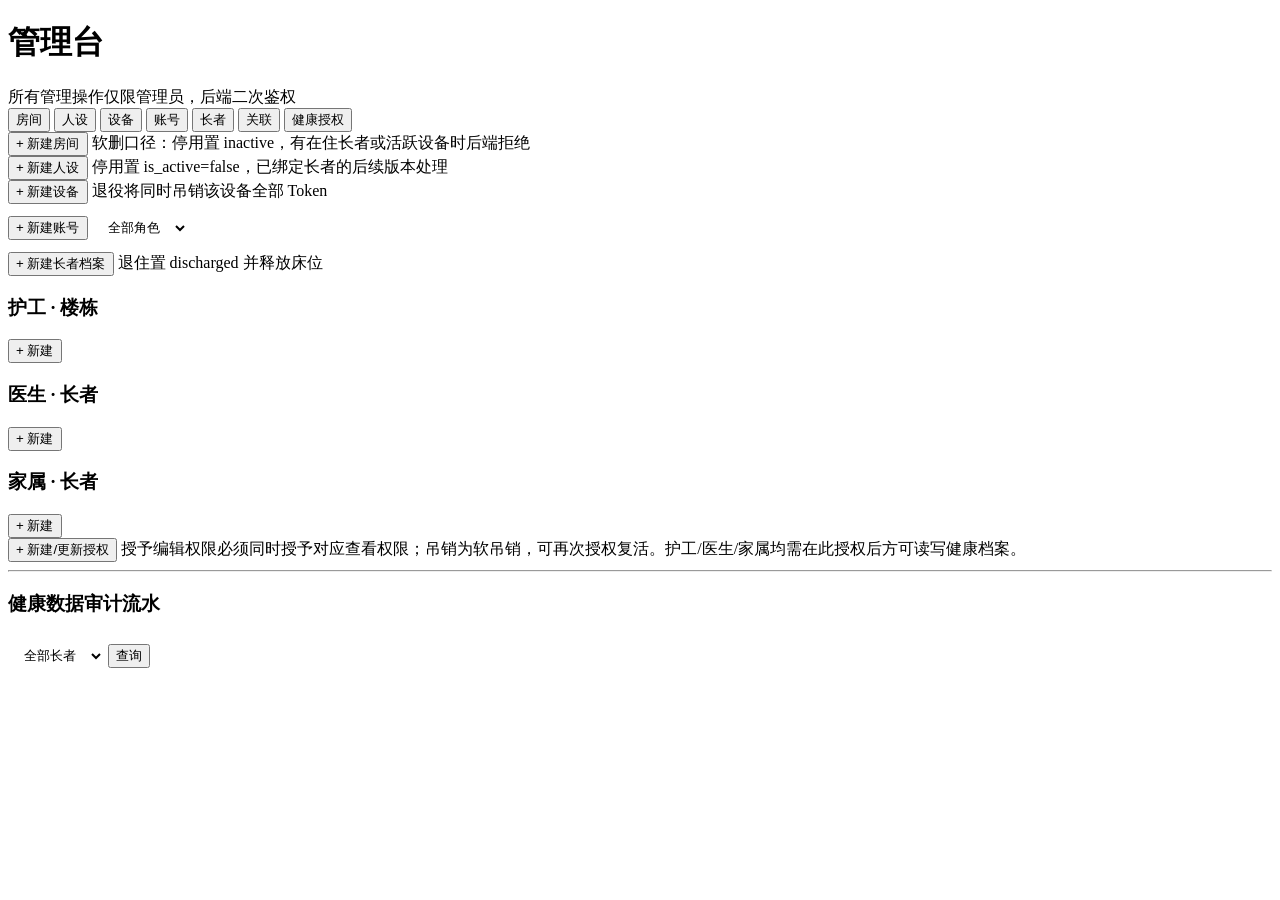
==== app/static/admin.html @ 4eaf0001 "初始提交：康伴 3D 数字人康养陪伴系统" ====
<!DOCTYPE html>
<html lang="zh-CN">
<head>
  <meta charset="UTF-8" />
  <meta name="viewport" content="width=device-width, initial-scale=1.0" />
  <title>康伴 · 管理台</title>
  <link rel="stylesheet" href="/css/main.css" />
</head>
<body>
  <header class="topbar" id="kb-topbar"></header>

  <main class="page">
    <div class="page-head">
      <h1>管理台</h1>
      <span class="faint">所有管理操作仅限管理员，后端二次鉴权</span>
    </div>

    <nav class="tabs" id="kb-tabs">
      <button class="tab active" data-tab="rooms">房间</button>
      <button class="tab" data-tab="personas">人设</button>
      <button class="tab" data-tab="devices">设备</button>
      <button class="tab" data-tab="accounts">账号</button>
      <button class="tab" data-tab="elders">长者</button>
      <button class="tab" data-tab="assignments">关联</button>
      <button class="tab" data-tab="healthgrants">健康授权</button>
    </nav>

    <!-- 房间 -->
    <section class="tab-panel active" id="panel-rooms">
      <div class="toolbar">
        <button class="btn btn-primary" id="room-create">+ 新建房间</button>
        <span class="spacer"></span>
        <span class="faint">软删口径：停用置 inactive，有在住长者或活跃设备时后端拒绝</span>
      </div>
      <div id="rooms-list" class="stagger"></div>
    </section>

    <!-- 人设 -->
    <section class="tab-panel" id="panel-personas">
      <div class="toolbar">
        <button class="btn btn-primary" id="persona-create">+ 新建人设</button>
        <span class="spacer"></span>
        <span class="faint">停用置 is_active=false，已绑定长者的后续版本处理</span>
      </div>
      <div id="personas-list" class="stagger"></div>
    </section>

    <!-- 设备 -->
    <section class="tab-panel" id="panel-devices">
      <div class="toolbar">
        <button class="btn btn-primary" id="device-create">+ 新建设备</button>
        <span class="spacer"></span>
        <span class="faint">退役将同时吊销该设备全部 Token</span>
      </div>
      <div id="devices-list" class="stagger"></div>
    </section>

    <!-- 账号 -->
    <section class="tab-panel" id="panel-accounts">
      <div class="toolbar">
        <button class="btn btn-primary" id="account-create">+ 新建账号</button>
        <select id="account-role-filter" class="field" style="min-height:48px;width:auto;border:1px solid var(--line);border-radius:10px;padding:0 12px;background:var(--card);color:var(--ink);">
          <option value="">全部角色</option>
          <option value="admin">管理员</option>
          <option value="nurse">护工</option>
          <option value="doctor">医生</option>
          <option value="family">家属</option>
        </select>
      </div>
      <div id="accounts-list" class="stagger"></div>
    </section>

    <!-- 长者 -->
    <section class="tab-panel" id="panel-elders">
      <div class="toolbar">
        <button class="btn btn-primary" id="elder-create">+ 新建长者档案</button>
        <span class="spacer"></span>
        <span class="faint">退住置 discharged 并释放床位</span>
      </div>
      <div id="elders-list" class="stagger"></div>
    </section>

    <!-- 关联 -->
    <section class="tab-panel" id="panel-assignments">
      <div class="grid grid-3">
        <div>
          <div class="flex-between"><h3>护工 · 楼栋</h3><button class="btn btn-ghost btn-sm" data-assign-create="building">+ 新建</button></div>
          <div id="assign-buildings-list" class="mt-8"></div>
        </div>
        <div>
          <div class="flex-between"><h3>医生 · 长者</h3><button class="btn btn-ghost btn-sm" data-assign-create="doctor">+ 新建</button></div>
          <div id="assign-doctors-list" class="mt-8"></div>
        </div>
        <div>
          <div class="flex-between"><h3>家属 · 长者</h3><button class="btn btn-ghost btn-sm" data-assign-create="family">+ 新建</button></div>
          <div id="assign-families-list" class="mt-8"></div>
        </div>
      </div>
    </section>

    <!-- 健康授权 -->
    <section class="tab-panel" id="panel-healthgrants">
      <div class="toolbar">
        <button class="btn btn-primary" id="grant-create">+ 新建/更新授权</button>
        <span class="spacer"></span>
        <span class="faint">授予编辑权限必须同时授予对应查看权限；吊销为软吊销，可再次授权复活。护工/医生/家属均需在此授权后方可读写健康档案。</span>
      </div>
      <div id="grants-list" class="stagger"></div>
      <hr class="divider">
      <div class="flex-between">
        <h3>健康数据审计流水</h3>
        <div class="toolbar" style="margin-bottom:0;">
          <select id="audit-elder" class="field" style="min-height:40px;width:auto;border:1px solid var(--line);border-radius:10px;padding:0 12px;background:var(--card);color:var(--ink);">
            <option value="">全部长者</option>
          </select>
          <button class="btn btn-ghost btn-sm" id="audit-refresh">查询</button>
        </div>
      </div>
      <div id="audit-list" class="mt-8"></div>
    </section>
  </main>

  <script src="/js/api.js"></script>
  <script>
    (function () {
      "use strict";
      KB.requireRole(["admin"]);
      KB.renderTopbar();
      KB.initTabs(document.getElementById("kb-tabs"), function (tab) {
        var loaders = {
          rooms: loadRooms, personas: loadPersonas, devices: loadDevices,
          accounts: loadAccounts, elders: loadElders, assignments: loadAssignments,
          healthgrants: loadHealthGrants,
        };
        if (loaders[tab]) loaders[tab]();
      });
      // initTabs 只绑点击、不触发初始 Tab 的回调，首屏需主动加载「房间」，
      // 否则刚登录时房间面板空白（点其他页签再点回来才会加载）
      loadRooms();

      // 缓存（页面内）：房间/人设/账号/长者，供下拉与名称映射
      var cache = { rooms: [], personas: [], accounts: [], elders: [] };

      function roomLabel(r) { return r.building_code + "-" + r.floor + "F-" + r.room_number + "（" + r.bed_count + "人间）"; }
      function roomById(id) { return cache.rooms.find(function (r) { return r.room_id === id; }); }
      function personaById(id) { return cache.personas.find(function (p) { return p.persona_id === id; }); }
      function accountById(id) { return cache.accounts.find(function (a) { return a.account_id === id; }); }
      function elderById(id) { return cache.elders.find(function (e) { return e.elder_id === id; }); }
      function statusTag(s) {
        var map = {
          active: ["tag-moss", "正常"], inactive: ["tag-amber", "已停用"],
          pending: ["tag-amber", "待激活"], disabled: ["tag-amber", "已禁用"],
          retired: ["tag-lacquer", "已退役"], paused: ["tag-amber", "暂停"],
          discharged: ["tag-lacquer", "已退住"],
        };
        var m = map[s] || ["", s];
        return "<span class='tag " + m[0] + "'>" + KB.esc(m[1]) + "</span>";
      }
      function fmtDate(s) {
        if (!s) return "—";
        var d = new Date(s);
        if (isNaN(d)) return String(s).replace("T", " ").slice(0, 16);
        return d.toLocaleString("zh-CN", { timeZone: "Asia/Shanghai", hour12: false,
          year: "numeric", month: "2-digit", day: "2-digit", hour: "2-digit", minute: "2-digit" }).replace(/\//g, "-");
      }

      /** 通用表单弹窗：fields 为 HTML 字符串；onSubmit(form) 返回 Promise。 */
      function formModal(title, fieldsHtml, submitLabel, onSubmit) {
        var m = KB.openModal(
          "<h3>" + KB.esc(title) + "</h3>" +
          "<div class='form-error' data-err></div>" +
          "<form>" + fieldsHtml +
          "<div class='modal-actions'>" +
          "<button type='button' class='btn btn-ghost' data-act='cancel'>取消</button>" +
          "<button type='submit' class='btn btn-primary'>" + KB.esc(submitLabel || "保存") + "</button>" +
          "</div></form>"
        );
        m.modal.querySelector("[data-act='cancel']").addEventListener("click", m.close);
        m.modal.querySelector("form").addEventListener("submit", function (ev) {
          ev.preventDefault();
          var errBox = m.modal.querySelector("[data-err]");
          errBox.classList.remove("show");
          var btn = m.modal.querySelector("button[type=submit]");
          btn.disabled = true;
          onSubmit(this).catch(function (e) {
            errBox.innerHTML = "⚠ " + KB.esc(KB.errText(e));
            errBox.classList.add("show");
          }).finally(function () { btn.disabled = false; });
        });
        return m;
      }

      function field(label, inputHtml, required, hint) {
        return "<div class='field'><label>" + KB.esc(label) + (required ? "<span class='req'>*</span>" : "") + "</label>" +
          inputHtml + (hint ? "<div class='hint'>" + KB.esc(hint) + "</div>" : "") + "</div>";
      }
      function textField(name, label, opts) {
        opts = opts || {};
        return field(label,
          "<input name='" + name + "' value='" + KB.esc(opts.value == null ? "" : opts.value) + "'" +
          (opts.type ? " type='" + opts.type + "'" : " type='text'") +
          (opts.required ? " required" : "") +
          (opts.disabled ? " disabled" : "") +
          (opts.placeholder ? " placeholder='" + KB.esc(opts.placeholder) + "'" : "") + " />",
          opts.required, opts.hint);
      }
      function selectField(name, label, options, selectedValue, required, hint) {
        var opts = options.map(function (o) {
          return "<option value='" + KB.esc(o.value) + "'" + (o.value === selectedValue ? " selected" : "") + ">" + KB.esc(o.label) + "</option>";
        }).join("");
        return field(label, "<select name='" + name + "'>" + opts + "</select>", required, hint);
      }

      function loadSelectData() {
        return Promise.all([
          KB.api("GET", "/api/v1/admin/rooms"),
          KB.api("GET", "/api/v1/admin/personas"),
          KB.api("GET", "/api/v1/admin/accounts"),
          KB.api("GET", "/api/v1/elders"),
        ]).then(function (rs) {
          cache.rooms = rs[0] || [];
          cache.personas = rs[1] || [];
          cache.accounts = rs[2] || [];
          cache.elders = rs[3] || [];
        });
      }

      // ================= 房间 =================

      function loadRooms() {
        var box = document.getElementById("rooms-list");
        KB.renderState(box, { kind: "loading" });
        KB.api("GET", "/api/v1/admin/rooms").then(function (rows) {
          cache.rooms = rows || [];
          if (!rows.length) return KB.renderState(box, { kind: "empty", message: "还没有房间，点击「新建房间」开始" });
          var tbody = rows.map(function (r) {
            return "<tr><td class='mono'>" + KB.esc(r.room_id.slice(0, 8)) + "</td>" +
              "<td>" + KB.esc(r.building_code) + "</td><td>" + r.floor + "</td>" +
              "<td>" + KB.esc(r.room_number) + "</td><td>" + r.bed_count + "</td>" +
              "<td>" + statusTag(r.status) + "</td>" +
              "<td class='actions'>" +
              "<button class='btn btn-ghost btn-sm' data-edit='" + r.room_id + "'>编辑</button>" +
              (r.status === "active" ? "<button class='btn btn-danger-ghost btn-sm' data-del='" + r.room_id + "'>停用</button>" : "") +
              "</td></tr>";
          }).join("");
          box.innerHTML = "<div class='table-wrap'><table class='kb'><thead><tr>" +
            "<th>ID</th><th>楼栋</th><th>楼层</th><th>房号</th><th>床数</th><th>状态</th><th>操作</th>" +
            "</tr></thead><tbody>" + tbody + "</tbody></table></div>";
          box.querySelectorAll("[data-edit]").forEach(function (b) {
            b.addEventListener("click", function () { roomForm(roomById(b.dataset.edit)); });
          });
          box.querySelectorAll("[data-del]").forEach(function (b) {
            b.addEventListener("click", function () {
              var r = roomById(b.dataset.del);
              KB.confirmModal("停用房间", "确认停用 " + roomLabel(r) + " ？停用后不可被新绑定引用（可再启用）。", true)
                .then(function (ok) {
                  if (!ok) return;
                  KB.api("DELETE", "/api/v1/admin/rooms/" + r.room_id)
                    .then(function () { KB.toast("房间已停用", "success"); loadRooms(); })
                    .catch(function (e) { KB.toast(KB.errText(e), "error"); });
                });
            });
          });
        }).catch(function (e) {
          KB.renderState(box, { kind: "error", message: KB.errText(e), traceId: e.traceId }, loadRooms);
        });
      }

      function roomForm(room) {
        var isEdit = !!room;
        formModal(isEdit ? "编辑房间 · " + roomLabel(room) : "新建房间",
          textField("building_code", "楼栋编号", { value: room && room.building_code, required: true, placeholder: "如 ACC1" }) +
          textField("floor", "楼层", { value: room && room.floor, type: "number", required: true }) +
          textField("room_number", "房号", { value: room && room.room_number, required: true }) +
          selectField("bed_count", "床数",
            [{ value: "1", label: "单人间" }, { value: "2", label: "双人间" }],
            room ? String(room.bed_count) : "1", true) +
          (isEdit ? selectField("status", "状态",
            [{ value: "active", label: "启用" }, { value: "inactive", label: "停用" }],
            room.status, true, "有在住长者或活跃设备的房间停用会被后端拒绝") : ""),
          isEdit ? "保存" : "创建",
          function (form) {
            var body = {
              building_code: form.elements.building_code.value.trim(),
              floor: parseInt(form.elements.floor.value, 10),
              room_number: form.elements.room_number.value.trim(),
              bed_count: parseInt(form.elements.bed_count.value, 10),
            };
            var p = isEdit
              ? KB.api("PUT", "/api/v1/admin/rooms/" + room.room_id,
                  Object.assign(body, { status: form.elements.status.value }))
              : KB.api("POST", "/api/v1/admin/rooms", body);
            return p.then(function () {
              KB.toast(isEdit ? "房间已更新" : "房间已创建", "success");
              loadRooms();
            });
          });
      }
      document.getElementById("room-create").addEventListener("click", function () { roomForm(null); });

      // ================= 人设 =================

      function loadPersonas() {
        var box = document.getElementById("personas-list");
        KB.renderState(box, { kind: "loading" });
        KB.api("GET", "/api/v1/admin/personas").then(function (rows) {
          cache.personas = rows || [];
          if (!rows.length) return KB.renderState(box, { kind: "empty", message: "还没有数字人人设，点击「新建人设」开始" });
          var tbody = rows.map(function (p) {
            return "<tr><td class='mono'>" + KB.esc(p.code) + "</td><td>" + KB.esc(p.name) + "</td>" +
              "<td class='muted'>" + KB.esc(p.greeting || "—") + "</td>" +
              "<td>" + (p.is_active ? statusTag("active") : statusTag("inactive")) + "</td>" +
              "<td class='actions'>" +
              "<button class='btn btn-ghost btn-sm' data-edit='" + p.persona_id + "'>编辑</button>" +
              (p.is_active ? "<button class='btn btn-danger-ghost btn-sm' data-del='" + p.persona_id + "'>停用</button>" : "") +
              "</td></tr>";
          }).join("");
          box.innerHTML = "<div class='table-wrap'><table class='kb'><thead><tr>" +
            "<th>编码</th><th>名称</th><th>问候语</th><th>状态</th><th>操作</th>" +
            "</tr></thead><tbody>" + tbody + "</tbody></table></div>";
          box.querySelectorAll("[data-edit]").forEach(function (b) {
            b.addEventListener("click", function () { personaForm(personaById(b.dataset.edit)); });
          });
          box.querySelectorAll("[data-del]").forEach(function (b) {
            b.addEventListener("click", function () {
              var p = personaById(b.dataset.del);
              KB.confirmModal("停用人设", "确认停用人设「" + p.name + "」？停用后不可再被新长者选用。", true)
                .then(function (ok) {
                  if (!ok) return;
                  KB.api("DELETE", "/api/v1/admin/personas/" + p.persona_id)
                    .then(function () { KB.toast("人设已停用", "success"); loadPersonas(); })
                    .catch(function (e) { KB.toast(KB.errText(e), "error"); });
                });
            });
          });
        }).catch(function (e) {
          KB.renderState(box, { kind: "error", message: KB.errText(e), traceId: e.traceId }, loadPersonas);
        });
      }

      function personaForm(persona) {
        var isEdit = !!persona;
        formModal(isEdit ? "编辑人设 · " + persona.name : "新建人设",
          textField("code", "编码", { value: persona && persona.code, disabled: isEdit, hint: isEdit ? "编码创建后不可修改" : "唯一，如 grandma_mei" }) +
          textField("name", "名称", { value: persona && persona.name, required: true, placeholder: "如 梅阿姨" }) +
          textField("greeting", "问候语", { value: persona && persona.greeting, hint: "数字人开口第一句话" }) +
          textField("personality", "性格描述", { value: persona && persona.personality }) +
          textField("voice_id", "音色 ID（后续版本启用）", { value: persona && persona.voice_id }) +
          (isEdit ? selectField("is_active", "状态", [{ value: "true", label: "启用" }, { value: "false", label: "停用" }],
            String(persona.is_active), true) : ""),
          isEdit ? "保存" : "创建",
          function (form) {
            var p = isEdit
              ? KB.api("PUT", "/api/v1/admin/personas/" + persona.persona_id, {
                  name: form.elements.name.value.trim(),
                  greeting: form.elements.greeting.value.trim() || null,
                  personality: form.elements.personality.value.trim() || null,
                  voice_id: form.elements.voice_id.value.trim() || null,
                  is_active: form.elements.is_active.value === "true",
                })
              : KB.api("POST", "/api/v1/admin/personas", {
                  code: form.elements.code.value.trim(),
                  name: form.elements.name.value.trim(),
                  greeting: form.elements.greeting.value.trim() || null,
                  personality: form.elements.personality.value.trim() || null,
                  voice_id: form.elements.voice_id.value.trim() || null,
                });
            return p.then(function () {
              KB.toast(isEdit ? "人设已更新" : "人设已创建", "success");
              loadPersonas();
            });
          });
      }
      document.getElementById("persona-create").addEventListener("click", function () { personaForm(null); });

      // ================= 设备 =================

      function loadDevices() {
        var box = document.getElementById("devices-list");
        KB.renderState(box, { kind: "loading" });
        Promise.all([
          KB.api("GET", "/api/v1/admin/devices"),
          loadSelectData(),
        ]).then(function (rs) {
          var rows = rs[0] || [];
          if (!rows.length) return KB.renderState(box, { kind: "empty", message: "还没有设备，点击「新建设备」开始" });
          var tbody = rows.map(function (d) {
            var room = d.room_id ? roomById(d.room_id) : null;
            return "<tr><td class='mono'>" + KB.esc(d.device_code) + "</td>" +
              "<td>" + (room ? KB.esc(roomLabel(room)) + (d.bed_no ? " · 床" + d.bed_no : "") : "<span class='faint'>未绑定</span>") + "</td>" +
              "<td>" + statusTag(d.status) + "</td>" +
              "<td class='actions'>" +
              "<button class='btn btn-ghost btn-sm' data-bind='" + d.device_id + "'>" + (d.room_id ? "换绑" : "绑定") + "</button>" +
              (d.status !== "retired" ? "<button class='btn btn-ghost btn-sm' data-tokens='" + d.device_id + "'>凭证面板</button>" : "") +
              (d.status !== "retired" ? "<button class='btn btn-danger-ghost btn-sm' data-retire='" + d.device_id + "'>退役</button>" : "") +
              "</td></tr>";
          }).join("");
          box.innerHTML = "<div class='table-wrap'><table class='kb'><thead><tr>" +
            "<th>设备编号</th><th>绑定位置</th><th>状态</th><th>操作</th>" +
            "</tr></thead><tbody>" + tbody + "</tbody></table></div>";
          box.querySelectorAll("[data-bind]").forEach(function (b) {
            b.addEventListener("click", function () { deviceBindForm(rows.find(function (d) { return d.device_id === b.dataset.bind; })); });
          });
          box.querySelectorAll("[data-tokens]").forEach(function (b) {
            b.addEventListener("click", function () { tokenPanel(rows.find(function (d) { return d.device_id === b.dataset.tokens; })); });
          });
          box.querySelectorAll("[data-retire]").forEach(function (b) {
            b.addEventListener("click", function () {
              var d = rows.find(function (x) { return x.device_id === b.dataset.retire; });
              KB.confirmModal("退役设备",
                "确认退役 " + d.device_code + " ？将同时吊销该设备全部 Token，平板将立即失去连接。", true)
                .then(function (ok) {
                  if (!ok) return;
                  KB.api("DELETE", "/api/v1/admin/devices/" + d.device_id)
                    .then(function () { KB.toast("设备已退役", "success"); loadDevices(); })
                    .catch(function (e) { KB.toast(KB.errText(e), "error"); });
                });
            });
          });
        }).catch(function (e) {
          KB.renderState(box, { kind: "error", message: KB.errText(e), traceId: e.traceId }, loadDevices);
        });
      }

      function activeRoomOptions() {
        return cache.rooms.filter(function (r) { return r.status === "active"; })
          .map(function (r) { return { value: r.room_id, label: roomLabel(r) }; });
      }

      function deviceCreateForm() {
        formModal("新建设备",
          textField("device_code", "设备编号", { required: true, placeholder: "如 ACC1-TAB-001" }) +
          selectField("room_id", "绑定房间", activeRoomOptions(), "", true) +
          selectField("bed_no", "床位", [{ value: "", label: "房间级（不指定床位）" }, { value: "1", label: "1 床" }, { value: "2", label: "2 床" }], ""),
          "创建",
          function (form) {
            var body = {
              device_code: form.elements.device_code.value.trim(),
              room_id: form.elements.room_id.value,
            };
            if (form.elements.bed_no.value) body.bed_no = parseInt(form.elements.bed_no.value, 10);
            return KB.api("POST", "/api/v1/admin/devices", body).then(function () {
              KB.toast("设备已创建（初始待激活）", "success");
              loadDevices();
            });
          });
      }
      document.getElementById("device-create").addEventListener("click", deviceCreateForm);

      function deviceBindForm(device) {
        formModal((device.room_id ? "换绑" : "绑定") + "设备 · " + device.device_code,
          selectField("room_id", "房间", activeRoomOptions(), device.room_id || "", true) +
          selectField("bed_no", "床位", [{ value: "", label: "房间级（不指定床位）" }, { value: "1", label: "1 床" }, { value: "2", label: "2 床" }],
            device.bed_no ? String(device.bed_no) : ""),
          "保存绑定",
          function (form) {
            var body = { room_id: form.elements.room_id.value };
            if (form.elements.bed_no.value) body.bed_no = parseInt(form.elements.bed_no.value, 10);
            return KB.api("PUT", "/api/v1/devices/" + device.device_id + "/binding", body).then(function () {
              KB.toast("绑定已更新", "success");
              loadDevices();
            });
          });
      }

      /** 设备凭证面板：列表 / 签发注册凭证 / 单条吊销 / 一键吊销 */
      function tokenPanel(device) {
        var m = KB.openModal(
          "<h3>凭证面板 · " + KB.esc(device.device_code) + "</h3>" +
          "<div id='tk-list' class='mt-8'></div>" +
          "<div class='modal-actions' style='justify-content:space-between;'>" +
          "<button class='btn btn-ghost' id='tk-issue'>签发注册凭证</button>" +
          "<button class='btn btn-danger-ghost' id='tk-revoke-all'>吊销全部有效凭证</button>" +
          "</div>" +
          "<div class='modal-actions'><button class='btn btn-ghost' id='tk-close'>关闭</button></div>"
        );
        m.modal.querySelector("#tk-close").addEventListener("click", m.close);
        m.modal.querySelector("#tk-issue").addEventListener("click", function () {
          KB.confirmModal("签发注册凭证", "将为 " + device.device_code + " 签发一枚 24 小时有效的一次性注册凭证，明文仅显示一次。继续？")
            .then(function (ok) {
              if (!ok) return;
              KB.api("POST", "/api/v1/admin/devices/" + device.device_id + "/registration-tokens")
                .then(function (data) {
                  KB.secretModal("一次性注册凭证（24 小时有效）", data.registration_token,
                    "发给现场工作人员，在平板「首次使用」入口换取设备 Token。关闭后不可再见。");
                  refreshTokens();
                })
                .catch(function (e) { KB.toast(KB.errText(e), "error"); });
            });
        });
        m.modal.querySelector("#tk-revoke-all").addEventListener("click", function () {
          KB.confirmModal("吊销全部凭证", "确认吊销 " + device.device_code + " 的全部有效凭证？设备将立即失联。", true)
            .then(function (ok) {
              if (!ok) return;
              KB.api("POST", "/api/v1/admin/devices/" + device.device_id + "/tokens/revoke-all")
                .then(function (r) { KB.toast("已吊销 " + r.revoked_count + " 条凭证", "success"); refreshTokens(); loadDevices(); })
                .catch(function (e) { KB.toast(KB.errText(e), "error"); });
            });
        });
        function refreshTokens() {
          var box = m.modal.querySelector("#tk-list");
          KB.renderState(box, { kind: "loading" });
          KB.api("GET", "/api/v1/admin/devices/" + device.device_id + "/tokens").then(function (rows) {
            if (!rows.length) return KB.renderState(box, { kind: "empty", message: "该设备还没有任何凭证" });
            var tbody = rows.map(function (t) {
              var alive = !t.revoked_at;
              return "<tr><td class='mono'>" + KB.esc(t.token_kind) + "</td>" +
                "<td>" + fmtDate(t.issued_at) + "</td><td>" + fmtDate(t.expires_at) + "</td>" +
                "<td>" + (alive ? statusTag("active") : "<span class='tag tag-lacquer'>已吊销</span>") + "</td>" +
                "<td>" + (alive ? "<button class='btn btn-danger-ghost btn-sm' data-revoke='" + t.token_id + "'>吊销</button>" : "") + "</td></tr>";
            }).join("");
            box.innerHTML = "<div class='table-wrap'><table class='kb' style='min-width:520px;'><thead><tr>" +
              "<th>类型</th><th>签发</th><th>过期</th><th>状态</th><th></th>" +
              "</tr></thead><tbody>" + tbody + "</tbody></table></div>";
            box.querySelectorAll("[data-revoke]").forEach(function (b) {
              b.addEventListener("click", function () {
                KB.api("DELETE", "/api/v1/admin/devices/" + device.device_id + "/tokens/" + b.dataset.revoke)
                  .then(function () { KB.toast("凭证已吊销", "success"); refreshTokens(); })
                  .catch(function (e) { KB.toast(KB.errText(e), "error"); });
              });
            });
          }).catch(function (e) {
            KB.renderState(box, { kind: "error", message: KB.errText(e), traceId: e.traceId }, refreshTokens);
          });
        }
        refreshTokens();
      }

      // ================= 账号 =================

      var ROLE_LABEL = { admin: "管理员", nurse: "护工", doctor: "医生", family: "家属" };

      function loadAccounts() {
        var box = document.getElementById("accounts-list");
        var roleFilter = document.getElementById("account-role-filter").value;
        KB.renderState(box, { kind: "loading" });
        KB.api("GET", "/api/v1/admin/accounts" + (roleFilter ? "?role=" + roleFilter : "")).then(function (rows) {
          cache.accounts = rows || [];
          if (!rows.length) return KB.renderState(box, { kind: "empty", message: "没有符合条件的账号" });
          var tbody = rows.map(function (a) {
            return "<tr><td class='mono'>" + KB.esc(a.username) + "</td><td>" + KB.esc(a.display_name) + "</td>" +
              "<td>" + KB.esc(ROLE_LABEL[a.role] || a.role) + "</td>" +
              "<td>" + (a.status === "active" ? statusTag("active") : statusTag("inactive")) + "</td>" +
              "<td>" + fmtDate(a.created_at) + "</td>" +
              "<td class='actions'>" +
              "<button class='btn btn-ghost btn-sm' data-edit='" + a.account_id + "'>编辑</button>" +
              "<button class='btn btn-ghost btn-sm' data-reset='" + a.account_id + "'>重置密码</button>" +
              (a.status === "active"
                ? "<button class='btn btn-danger-ghost btn-sm' data-disable='" + a.account_id + "'>停用</button>"
                : "<button class='btn btn-ghost btn-sm' data-enable='" + a.account_id + "'>启用</button>") +
              "</td></tr>";
          }).join("");
          box.innerHTML = "<div class='table-wrap'><table class='kb'><thead><tr>" +
            "<th>用户名</th><th>姓名</th><th>角色</th><th>状态</th><th>创建时间</th><th>操作</th>" +
            "</tr></thead><tbody>" + tbody + "</tbody></table></div>";
          box.querySelectorAll("[data-edit]").forEach(function (b) {
            b.addEventListener("click", function () { accountForm(accountById(b.dataset.edit)); });
          });
          box.querySelectorAll("[data-reset]").forEach(function (b) {
            b.addEventListener("click", function () {
              var a = accountById(b.dataset.reset);
              KB.confirmModal("重置密码", "确认为「" + a.display_name + "（" + a.username + "）」重置密码？将生成随机密码且仅显示一次。")
                .then(function (ok) {
                  if (!ok) return;
                  KB.api("POST", "/api/v1/admin/accounts/" + a.account_id + "/reset-password")
                    .then(function (r) { KB.secretModal("新密码", r.new_password, "请当面交付本人并提醒尽快使用；关闭后不可再见。"); })
                    .catch(function (e) { KB.toast(KB.errText(e), "error"); });
                });
            });
          });
          box.querySelectorAll("[data-disable]").forEach(function (b) {
            b.addEventListener("click", function () {
              var a = accountById(b.dataset.disable);
              KB.confirmModal("停用账号", "确认停用「" + a.display_name + "（" + a.username + "）」？其登录凭证立即失效。", true)
                .then(function (ok) {
                  if (!ok) return;
                  KB.api("POST", "/api/v1/admin/accounts/" + a.account_id + "/disable")
                    .then(function () { KB.toast("账号已停用", "success"); loadAccounts(); })
                    .catch(function (e) { KB.toast(KB.errText(e), "error"); });
                });
            });
          });
          box.querySelectorAll("[data-enable]").forEach(function (b) {
            b.addEventListener("click", function () {
              KB.api("POST", "/api/v1/admin/accounts/" + b.dataset.enable + "/enable")
                .then(function () { KB.toast("账号已启用", "success"); loadAccounts(); })
                .catch(function (e) { KB.toast(KB.errText(e), "error"); });
            });
          });
        }).catch(function (e) {
          KB.renderState(box, { kind: "error", message: KB.errText(e), traceId: e.traceId }, loadAccounts);
        });
      }
      document.getElementById("account-role-filter").addEventListener("change", loadAccounts);

      function accountForm(account) {
        var isEdit = !!account;
        formModal(isEdit ? "编辑账号 · " + account.username : "新建账号",
          (isEdit ? "" : textField("username", "用户名", { required: true, hint: "3-64 位，字母数字_.-" })) +
          textField("display_name", "姓名", { value: account && account.display_name, required: true }) +
          selectField("role", "角色",
            Object.keys(ROLE_LABEL).map(function (k) { return { value: k, label: ROLE_LABEL[k] }; }),
            account ? account.role : "nurse", true) +
          textField("phone", "联系电话", { value: account && account.phone }) +
          (isEdit ? "" : field("初始密码", "<input name='password' type='password' required minlength='8' />", true, "至少 8 位；建议当面交付")),
          isEdit ? "保存" : "创建",
          function (form) {
            var p = isEdit
              ? KB.api("PUT", "/api/v1/admin/accounts/" + account.account_id, {
                  display_name: form.elements.display_name.value.trim(),
                  role: form.elements.role.value,
                  phone: form.elements.phone.value.trim() || null,
                })
              : KB.api("POST", "/api/v1/admin/accounts", {
                  username: form.elements.username.value.trim(),
                  display_name: form.elements.display_name.value.trim(),
                  role: form.elements.role.value,
                  phone: form.elements.phone.value.trim() || null,
                  password: form.elements.password.value,
                });
            return p.then(function () {
              KB.toast(isEdit ? "账号已更新" : "账号已创建", "success");
              loadAccounts();
            });
          });
      }
      document.getElementById("account-create").addEventListener("click", function () { accountForm(null); });

      // ================= 长者 =================

      function loadElders() {
        var box = document.getElementById("elders-list");
        KB.renderState(box, { kind: "loading" });
        Promise.all([KB.api("GET", "/api/v1/elders"), loadSelectData()]).then(function (rs) {
          var rows = rs[0] || [];
          cache.elders = rows;
          if (!rows.length) return KB.renderState(box, { kind: "empty", message: "还没有长者档案，点击「新建长者档案」开始" });
          var tbody = rows.map(function (el) {
            var room = el.room_id ? roomById(el.room_id) : null;
            var persona = personaById(el.persona_id);
            return "<tr><td>" + KB.esc(el.name) + "</td>" +
              "<td>" + (room ? KB.esc(roomLabel(room)) + " · 床" + (el.bed_no || "—") : "<span class='faint'>未分配</span>") + "</td>" +
              "<td>" + KB.esc(persona ? persona.name : "—") + "</td>" +
              "<td>" + statusTag(el.status) + "</td>" +
              "<td class='actions'>" +
              "<button class='btn btn-ghost btn-sm' data-detail='" + el.elder_id + "'>详情</button>" +
              "<button class='btn btn-ghost btn-sm' data-edit='" + el.elder_id + "'>编辑</button>" +
              (el.status !== "discharged" ? "<button class='btn btn-danger-ghost btn-sm' data-del='" + el.elder_id + "'>退住</button>" : "") +
              "</td></tr>";
          }).join("");
          box.innerHTML = "<div class='table-wrap'><table class='kb'><thead><tr>" +
            "<th>姓名</th><th>房间床位</th><th>人设</th><th>状态</th><th>操作</th>" +
            "</tr></thead><tbody>" + tbody + "</tbody></table></div>";
          box.querySelectorAll("[data-detail]").forEach(function (b) {
            b.addEventListener("click", function () {
              var el = elderById(b.dataset.detail);
              var room = el.room_id ? roomById(el.room_id) : null;
              var persona = personaById(el.persona_id);
              KB.showDrawer("长者档案 · " + el.name, [
                ["elder_id", el.elder_id],
                ["状态", el.status],
                ["性别", el.gender || "—"],
                ["出生日期", el.birth_date || "—"],
                ["房间", room ? roomLabel(room) : "未分配"],
                ["床位", el.bed_no || "—"],
                ["人设", persona ? persona.name + "（" + persona.code + "）" : "—"],
                ["建档时间", fmtDate(el.created_at)],
                ["更新时间", fmtDate(el.updated_at)],
              ]);
            });
          });
          box.querySelectorAll("[data-edit]").forEach(function (b) {
            b.addEventListener("click", function () { elderForm(elderById(b.dataset.edit)); });
          });
          box.querySelectorAll("[data-del]").forEach(function (b) {
            b.addEventListener("click", function () {
              var el = elderById(b.dataset.del);
              KB.confirmModal("办理退住",
                "确认给「" + el.name + "」办理退住？档案将置为已退住，房间床位立即释放（不物理删除）。", true)
                .then(function (ok) {
                  if (!ok) return;
                  KB.api("DELETE", "/api/v1/elders/" + el.elder_id)
                    .then(function () { KB.toast("已办理退住，床位已释放", "success"); loadElders(); })
                    .catch(function (e) { KB.toast(KB.errText(e), "error"); });
                });
            });
          });
        }).catch(function (e) {
          KB.renderState(box, { kind: "error", message: KB.errText(e), traceId: e.traceId }, loadElders);
        });
      }

      function personaOptions() {
        return cache.personas.filter(function (p) { return p.is_active; })
          .map(function (p) { return { value: p.persona_id, label: p.name + "（" + p.code + "）" }; });
      }

      function elderForm(elder) {
        var isEdit = !!elder;
        formModal(isEdit ? "编辑长者 · " + elder.name : "新建长者档案",
          textField("name", "姓名", { value: elder && elder.name, required: true }) +
          selectField("gender", "性别", [{ value: "", label: "不填写" }, { value: "female", label: "女" }, { value: "male", label: "男" }],
            (elder && elder.gender) || "") +
          textField("birth_date", "出生日期", { value: elder && elder.birth_date, type: "date" }) +
          selectField("persona_id", "人设", personaOptions(), elder && elder.persona_id, true) +
          selectField("room_id", "房间（可选）", [{ value: "", label: "暂不分配" }].concat(activeRoomOptions()), (elder && elder.room_id) || "") +
          selectField("bed_no", "床位", [{ value: "", label: "—" }, { value: "1", label: "1 床" }, { value: "2", label: "2 床" }],
            elder && elder.bed_no ? String(elder.bed_no) : "", false, "选择房间后必须选择床位"),
          isEdit ? "保存" : "创建",
          function (form) {
            var body = { name: form.elements.name.value.trim() };
            if (form.elements.gender.value) body.gender = form.elements.gender.value;
            if (form.elements.birth_date.value) body.birth_date = form.elements.birth_date.value;
            body.persona_id = form.elements.persona_id.value;
            var roomId = form.elements.room_id.value;
            var bedNo = form.elements.bed_no.value;
            if (roomId) {
              body.room_id = roomId;
              if (!bedNo) return Promise.reject(new Error("分配房间时必须选择床位"));
              body.bed_no = parseInt(bedNo, 10);
            }
            var p = isEdit
              ? KB.api("PUT", "/api/v1/elders/" + elder.elder_id, body)
              : KB.api("POST", "/api/v1/elders", body);
            return p.then(function () {
              KB.toast(isEdit ? "长者档案已更新" : "长者档案已创建", "success");
              loadElders();
            });
          });
      }
      document.getElementById("elder-create").addEventListener("click", function () { elderForm(null); });

      // ================= 关联（三张表） =================

      var ASSIGN_CONF = {
        building: {
          listUrl: "/api/v1/admin/assignments/buildings",
          createUrl: "/api/v1/admin/assignments/buildings",
          deleteUrl: "/api/v1/admin/assignments/buildings/",
          accountRoles: ["nurse"],
          columns: ["护工", "楼栋", "状态", ""],
          rowRender: function (r) { return [accountName(r.account_id), r.building_code, statusHtml(r.status), r.assignment_id]; },
        },
        doctor: {
          listUrl: "/api/v1/admin/assignments/doctors",
          createUrl: "/api/v1/admin/assignments/doctors",
          deleteUrl: "/api/v1/admin/assignments/doctors/",
          accountRoles: ["doctor"],
          columns: ["医生", "长者", "有效期至", ""],
          rowRender: function (r) { return [accountName(r.account_id), elderName(r.elder_id), r.valid_until ? fmtDate(r.valid_until) : "长期", r.assignment_id]; },
        },
        family: {
          listUrl: "/api/v1/admin/assignments/families",
          createUrl: "/api/v1/admin/assignments/families",
          deleteUrl: "/api/v1/admin/assignments/families/",
          accountRoles: ["family"],
          columns: ["家属", "长者", "关系", ""],
          rowRender: function (r) { return [accountName(r.account_id), elderName(r.elder_id), r.relation ? KB.esc(r.relation) : "<span class='faint'>—</span>", r.assignment_id]; },
        },
      };

      function accountName(id) { var a = accountById(id); return a ? a.display_name + "（" + a.username + "）" : id.slice(0, 8); }
      function elderName(id) { var e = elderById(id); return e ? e.name : id.slice(0, 8); }
      function statusHtml(s) { return s === "active" ? statusTag("active") : "<span class='tag tag-lacquer'>已吊销</span>"; }

      function loadAssignments() {
        return loadSelectData().then(function () {
          Object.keys(ASSIGN_CONF).forEach(function (kind) { loadAssignList(kind); });
        }).catch(function (e) { KB.toast(KB.errText(e), "error"); });
      }

      function loadAssignList(kind) {
        var conf = ASSIGN_CONF[kind];
        // family 复数为 families（此前 "family"+"ies" 拼出 familyies，容器取 null 导致报错+排版塌陷）
        var boxId = "assign-" + (kind === "family" ? "families" : kind + "s") + "-list";
        var box = document.getElementById(boxId);
        KB.renderState(box, { kind: "loading" });
        KB.api("GET", conf.listUrl).then(function (rows) {
          if (!rows.length) return KB.renderState(box, { kind: "empty", message: "暂无关联" });
          var tbody = rows.map(function (r) {
            var cells = conf.rowRender(r);
            // cells[0]/[1] 为纯文本需转义；cells[2] 由 rowRender 自行保证（文本已内嵌转义，状态列是可信标签 HTML）
            return "<tr><td>" + KB.esc(cells[0]) + "</td><td>" + KB.esc(cells[1]) + "</td><td>" + cells[2] + "</td>" +
              "<td>" + (r.status === "active" ? "<button class='btn btn-danger-ghost btn-sm' data-suspend='" + cells[3] + "'>吊销</button>" : "") + "</td></tr>";
          }).join("");
          box.innerHTML = "<div class='table-wrap'><table class='kb' style='min-width:420px;'><thead><tr>" +
            conf.columns.map(function (c) { return "<th>" + KB.esc(c) + "</th>"; }).join("") +
            "</tr></thead><tbody>" + tbody + "</tbody></table></div>";
          box.querySelectorAll("[data-suspend]").forEach(function (b) {
            b.addEventListener("click", function () {
              KB.confirmModal("吊销关联", "确认吊销该关联？吊销即时生效（软吊销，保留追溯）。", true)
                .then(function (ok) {
                  if (!ok) return;
                  KB.api("DELETE", conf.deleteUrl + b.dataset.suspend)
                    .then(function () { KB.toast("关联已吊销", "success"); loadAssignList(kind); })
                    .catch(function (e) { KB.toast(KB.errText(e), "error"); });
                });
            });
          });
        }).catch(function (e) {
          KB.renderState(box, { kind: "error", message: KB.errText(e), traceId: e.traceId }, function () { loadAssignList(kind); });
        });
      }

      document.querySelectorAll("[data-assign-create]").forEach(function (btn) {
        btn.addEventListener("click", function () { assignForm(btn.dataset.assignCreate); });
      });

      function assignForm(kind) {
        var conf = ASSIGN_CONF[kind];
        var accountOpts = cache.accounts.filter(function (a) { return conf.accountRoles.indexOf(a.role) !== -1 && a.status === "active"; })
          .map(function (a) { return { value: a.account_id, label: a.display_name + "（" + a.username + "）" }; });
        if (!accountOpts.length) { KB.toast("没有可用账号，请先到「账号」页创建", "error"); return; }
        var elderOpts = cache.elders.filter(function (e) { return e.status === "active"; })
          .map(function (e) { return { value: e.elder_id, label: e.name }; });
        var title = { building: "新建护工-楼栋关联", doctor: "新建医生-长者关联", family: "新建家属-长者关联" }[kind];
        var extra = kind === "building"
          ? textField("building_code", "楼栋编号", { required: true, placeholder: "如 ACC1" })
          : (kind === "family"
            ? textField("relation", "关系（可选）", { placeholder: "如 女儿" })
            : "") +
          (kind !== "building"
            ? field("有效期至（可选，留空为长期）", "<input name='valid_until' type='datetime-local' />")
            : "");
        formModal(title,
          selectField("account_id", "账号", accountOpts, "", true) +
          (kind === "building" ? "" : selectField("elder_id", "长者", elderOpts, "", true)) +
          extra,
          "创建关联",
          function (form) {
            var body = { account_id: form.elements.account_id.value };
            if (kind === "building") body.building_code = form.elements.building_code.value.trim();
            else {
              body.elder_id = form.elements.elder_id.value;
              if (kind === "family" && form.elements.relation.value.trim()) body.relation = form.elements.relation.value.trim();
              if (form.elements.valid_until && form.elements.valid_until.value) body.valid_until = new Date(form.elements.valid_until.value).toISOString();
            }
            return KB.api("POST", conf.createUrl, body).then(function () {
              KB.toast("关联已创建", "success");
              loadAssignList(kind);
            });
          });
      }

      // ================= 健康授权（ACL 矩阵） =================

      var GRANT_KEYS = [
        ["can_view_basic", "查看基础健康"],
        ["can_edit_basic", "编辑基础健康"],
        ["can_view_confidential", "查看隐私健康"],
        ["can_edit_confidential", "编辑隐私健康"],
      ];

      function loadHealthGrants() {
        var box = document.getElementById("grants-list");
        KB.renderState(box, { kind: "loading" });
        loadSelectData().then(function () {
          return KB.api("GET", "/api/v1/admin/health-grants");
        }).then(function (rows) {
          renderGrants(rows || []);
          renderAuditElderOptions();
          loadAudit();
        }).catch(function (e) {
          KB.renderState(box, { kind: "error", message: KB.errText(e), traceId: e.traceId }, loadHealthGrants);
        });
      }

      function renderGrants(rows) {
        var box = document.getElementById("grants-list");
        if (!rows.length) {
          return KB.renderState(box, { kind: "empty", message: "还没有健康授权，点击「新建/更新授权」为护工/医生/家属开通" });
        }
        var tbody = rows.map(function (g) {
          var checks = GRANT_KEYS.map(function (k) {
            return g[k[0]] ? "<span class='tag tag-moss'>" + k[1] + "</span>" : "";
          }).filter(Boolean).join(" ") || "<span class='faint'>无权限</span>";
          return "<tr><td>" + KB.esc(accountName(g.account_id)) + "</td>" +
            "<td>" + KB.esc(elderName(g.elder_id)) + "</td>" +
            "<td>" + checks + "</td>" +
            "<td>" + statusHtml(g.status) + "</td>" +
            "<td class='actions'>" +
            "<button class='btn btn-ghost btn-sm' data-edit='" + g.grant_id + "'>编辑</button>" +
            (g.status === "active" ? "<button class='btn btn-danger-ghost btn-sm' data-del='" + g.grant_id + "'>吊销</button>" : "") +
            "</td></tr>";
        }).join("");
        box.innerHTML = "<div class='table-wrap'><table class='kb'><thead><tr>" +
          "<th>账号</th><th>长者</th><th>权限</th><th>状态</th><th>操作</th>" +
          "</tr></thead><tbody>" + tbody + "</tbody></table></div>";
        box.querySelectorAll("[data-edit]").forEach(function (b) {
          b.addEventListener("click", function () {
            var g = rows.find(function (x) { return x.grant_id === b.dataset.edit; });
            grantForm(g);
          });
        });
        box.querySelectorAll("[data-del]").forEach(function (b) {
          b.addEventListener("click", function () {
            var g = rows.find(function (x) { return x.grant_id === b.dataset.del; });
            KB.confirmModal("吊销健康授权",
              "确认吊销 " + accountName(g.account_id) + " 对 " + elderName(g.elder_id) + " 的健康档案授权？即时生效（软吊销，可再授权复活）。", true)
              .then(function (ok) {
                if (!ok) return;
                KB.api("DELETE", "/api/v1/admin/health-grants/" + g.grant_id)
                  .then(function () { KB.toast("授权已吊销", "success"); loadHealthGrants(); })
                  .catch(function (e) { KB.toast(KB.errText(e), "error"); });
              });
          });
        });
      }

      function checkField(name, label, checked, hint) {
        return "<label><input type='checkbox' name='" + name + "'" + (checked ? " checked" : "") + " />" +
          "<span>" + KB.esc(label) + (hint ? "<span class='faint'>　" + KB.esc(hint) + "</span>" : "") + "</span></label>";
      }

      function grantForm(grant) {
        var isEdit = !!grant;
        var accountOpts = cache.accounts
          .filter(function (a) { return a.role !== "admin" && a.status === "active"; })
          .map(function (a) { return { value: a.account_id, label: a.display_name + "（" + ROLE_LABEL[a.role] + " · " + a.username + "）" }; });
        if (!accountOpts.length) { KB.toast("没有可授权的账号（护工/医生/家属），请先到「账号」页创建", "error"); return; }
        var elderOpts = cache.elders.map(function (e) { return { value: e.elder_id, label: e.name }; });
        if (!elderOpts.length) { KB.toast("没有长者档案，请先到「长者」页创建", "error"); return; }
        formModal(isEdit ? "编辑健康授权" : "新建健康授权",
          (isEdit
            ? field("账号", "<input value='" + KB.esc(accountName(grant.account_id)) + "' readonly />") +
              field("长者", "<input value='" + KB.esc(elderName(grant.elder_id)) + "' readonly />")
            : selectField("account_id", "账号", accountOpts, "", true) +
              selectField("elder_id", "长者", elderOpts, "", true)) +
          "<div class='field'><label>权限（编辑自动隐含查看）</label><div class='check-grid'>" +
          GRANT_KEYS.map(function (k) {
            return checkField(k[0], k[1], grant ? grant[k[0]] : false,
              k[0].indexOf("confidential") !== -1 ? "含重大疾病" : "体征/用药/慢性病等");
          }).join("") +
          "</div></div>",
          isEdit ? "保存" : "授权",
          function (form) {
            var body = {
              can_view_basic: form.elements.can_view_basic.checked,
              can_edit_basic: form.elements.can_edit_basic.checked,
              can_view_confidential: form.elements.can_view_confidential.checked,
              can_edit_confidential: form.elements.can_edit_confidential.checked,
            };
            // 前端预校验：编辑必须含查看（后端同样 422 兜底）
            if (body.can_edit_basic && !body.can_view_basic) {
              return Promise.reject(new Error("「编辑基础健康」必须同时勾选「查看基础健康」"));
            }
            if (body.can_edit_confidential && !body.can_view_confidential) {
              return Promise.reject(new Error("「编辑隐私健康」必须同时勾选「查看隐私健康」"));
            }
            var p;
            if (isEdit) {
              p = KB.api("PUT", "/api/v1/admin/health-grants/" + grant.grant_id, body);
            } else {
              body.account_id = form.elements.account_id.value;
              body.elder_id = form.elements.elder_id.value;
              p = KB.api("POST", "/api/v1/admin/health-grants", body);
            }
            return p.then(function () {
              KB.toast(isEdit ? "授权已更新" : "授权已开通（同账号同长者自动覆盖）", "success");
              loadHealthGrants();
            });
          });
      }
      document.getElementById("grant-create").addEventListener("click", function () {
        loadSelectData().then(function () { grantForm(null); })
          .catch(function (e) { KB.toast(KB.errText(e), "error"); });
      });

      // ================= 健康审计流水 =================

      var ACTION_LABEL = { create: "新增", update: "修改", delete: "删除" };

      function renderAuditElderOptions() {
        var sel = document.getElementById("audit-elder");
        var current = sel.value;
        sel.innerHTML = "<option value=''>全部长者</option>" +
          cache.elders.map(function (e) {
            return "<option value='" + e.elder_id + "'>" + KB.esc(e.name) + "</option>";
          }).join("");
        if (current) sel.value = current;
      }

      var SEV_LABEL = { normal: "正常", attention: "需关注", warning: "预警" };

      function valBrief(v) {
        if (!v) return "—";
        var s = (v.item_key ? v.item_key + "：" : "") + (v.value_text || "");
        if (v.severity && SEV_LABEL[v.severity] && v.severity !== "normal") {
          s += "【" + SEV_LABEL[v.severity] + "】";
        }
        return s || "—";
      }

      function loadAudit() {
        var box = document.getElementById("audit-list");
        KB.renderState(box, { kind: "loading" });
        var eid = document.getElementById("audit-elder").value;
        var url = "/api/v1/admin/health-audit?limit=100" + (eid ? "&elder_id=" + eid : "");
        KB.api("GET", url).then(function (rows) {
          if (!rows.length) {
            return KB.renderState(box, { kind: "empty", message: "暂无审计流水" });
          }
          var tbody = rows.map(function (r) {
            return "<tr><td>" + fmtDate(r.created_at) + "</td>" +
              "<td>" + KB.esc(ACTION_LABEL[r.action] || r.action) + "</td>" +
              "<td>" + KB.esc(elderName(r.elder_id)) + "</td>" +
              "<td class='mono'>" + KB.esc(String(r.record_id).slice(0, 8)) + "</td>" +
              "<td>" + KB.esc(accountName(r.operator_id)) + "</td>" +
              "<td>" + KB.esc(valBrief(r.old_value)) + "</td>" +
              "<td>" + KB.esc(valBrief(r.new_value)) + "</td>" +
              "</tr>";
          }).join("");
          box.innerHTML = "<div class='table-wrap'><table class='kb'><thead><tr>" +
            "<th>时间</th><th>操作</th><th>长者</th><th>记录</th><th>操作人</th><th>旧值</th><th>新值</th>" +
            "</tr></thead><tbody>" + tbody + "</tbody></table></div>";
        }).catch(function (e) {
          KB.renderState(box, { kind: "error", message: KB.errText(e), traceId: e.traceId }, loadAudit);
        });
      }
      document.getElementById("audit-refresh").addEventListener("click", loadAudit);
    })();
  </script>
</body>
</html>
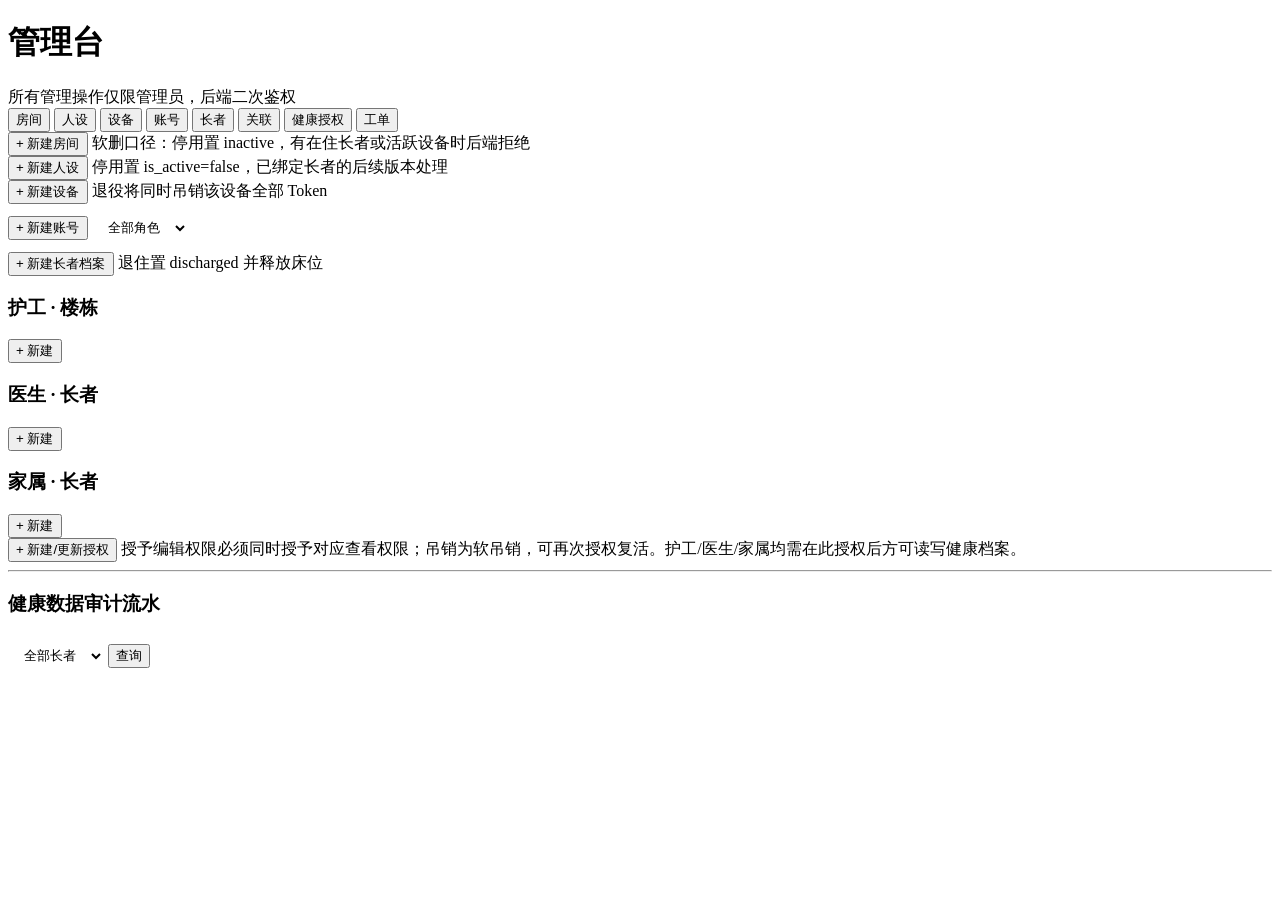
==== commit 88e9bbf4: "Task7 敏感词工单闭环 + laya-serve 常驻分类 + 前端设备凭证统一 - 工单：敏感词触发自动建单（0007 迁移）、未读/已读/已解决状态流转、医生护工分角色处理、管理员与绑定家属可" ====
--- a/app/static/admin.html
+++ b/app/static/admin.html
@@ -23,6 +23,7 @@
       <button class="tab" data-tab="elders">长者</button>
       <button class="tab" data-tab="assignments">关联</button>
       <button class="tab" data-tab="healthgrants">健康授权</button>
+      <button class="tab" data-tab="workorders">工单</button>
     </nav>
 
     <!-- 房间 -->
@@ -118,9 +119,15 @@
       </div>
       <div id="audit-list" class="mt-8"></div>
     </section>
+
+    <!-- 工单 -->
+    <section class="tab-panel" id="panel-workorders">
+      <div id="workorders"></div>
+    </section>
   </main>
 
   <script src="/js/api.js"></script>
+  <script src="/js/workorders.js"></script>
   <script>
     (function () {
       "use strict";
@@ -130,7 +137,7 @@
         var loaders = {
           rooms: loadRooms, personas: loadPersonas, devices: loadDevices,
           accounts: loadAccounts, elders: loadElders, assignments: loadAssignments,
-          healthgrants: loadHealthGrants,
+          healthgrants: loadHealthGrants, workorders: loadWorkorders,
         };
         if (loaders[tab]) loaders[tab]();
       });
@@ -140,6 +147,13 @@
 
       // 缓存（页面内）：房间/人设/账号/长者，供下拉与名称映射
       var cache = { rooms: [], personas: [], accounts: [], elders: [] };
+
+      // 工单面板：首次切到该页签时挂载，再次进入只刷新
+      var woPanel = null;
+      function loadWorkorders() {
+        if (!woPanel) woPanel = KBWorkOrders.mount({ role: "admin", rootId: "workorders" });
+        else woPanel.refresh();
+      }
 
       function roomLabel(r) { return r.building_code + "-" + r.floor + "F-" + r.room_number + "（" + r.bed_count + "人间）"; }
       function roomById(id) { return cache.rooms.find(function (r) { return r.room_id === id; }); }
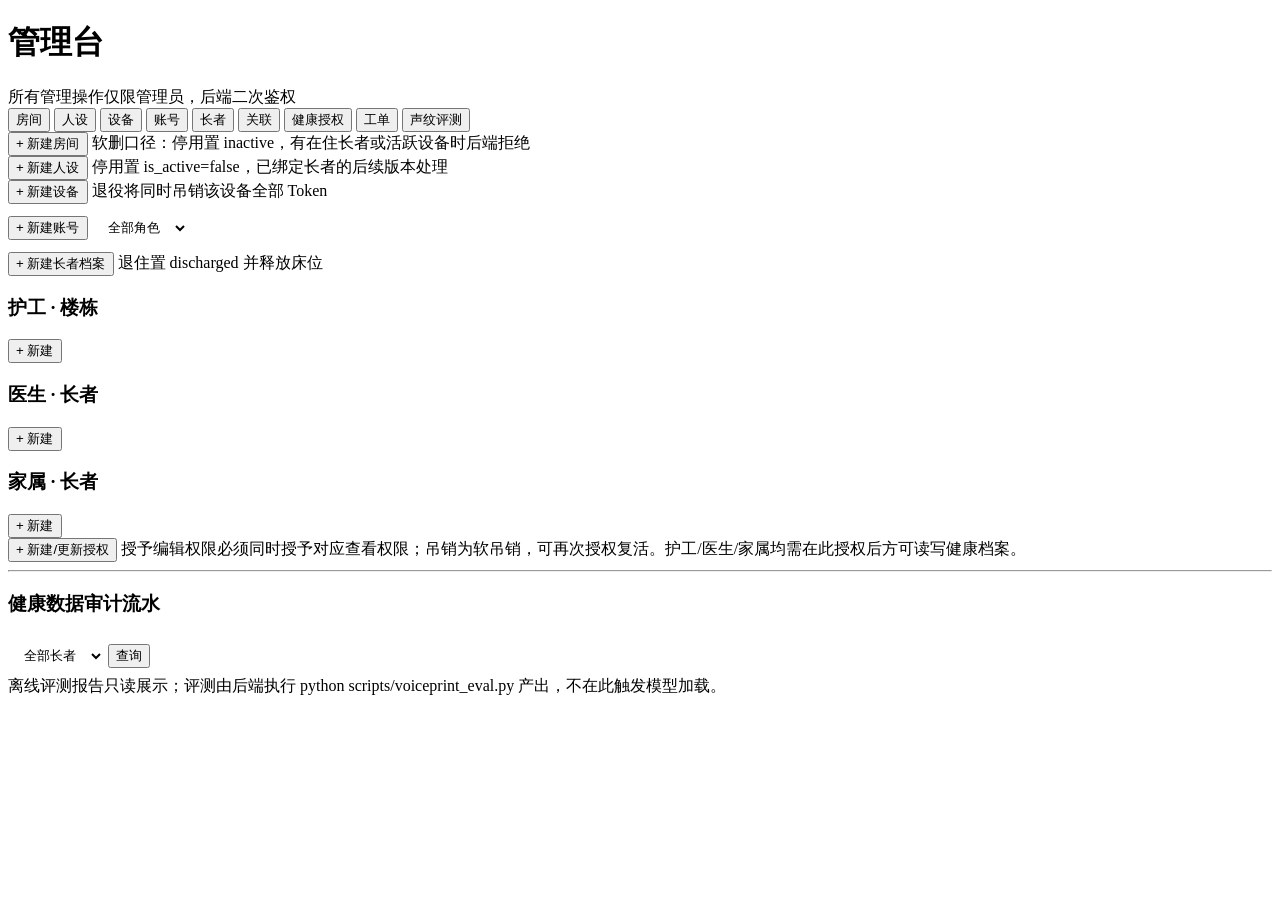
==== commit 27295b6a: "day8：健康采集分级决策闭环 + 护工/医生看板 + 趋势日报 + 声纹评测 - 健康事件 GREEN/YELLOW/RED 规则分级（LangGraph 决策图 + 0013 迁移） - 黄→红升" ====
--- a/app/static/admin.html
+++ b/app/static/admin.html
@@ -24,6 +24,7 @@
       <button class="tab" data-tab="assignments">关联</button>
       <button class="tab" data-tab="healthgrants">健康授权</button>
       <button class="tab" data-tab="workorders">工单</button>
+      <button class="tab" data-tab="voiceprint">声纹评测</button>
     </nav>
 
     <!-- 房间 -->
@@ -124,6 +125,14 @@
     <section class="tab-panel" id="panel-workorders">
       <div id="workorders"></div>
     </section>
+
+    <!-- 声纹评测（只读） -->
+    <section class="tab-panel" id="panel-voiceprint">
+      <div class="toolbar">
+        <span class="faint">离线评测报告只读展示；评测由后端执行 python scripts/voiceprint_eval.py 产出，不在此触发模型加载。</span>
+      </div>
+      <div id="voiceprint-eval" class="mt-8"></div>
+    </section>
   </main>
 
   <script src="/js/api.js"></script>
@@ -138,6 +147,7 @@
           rooms: loadRooms, personas: loadPersonas, devices: loadDevices,
           accounts: loadAccounts, elders: loadElders, assignments: loadAssignments,
           healthgrants: loadHealthGrants, workorders: loadWorkorders,
+          voiceprint: loadVoiceprintEval,
         };
         if (loaders[tab]) loaders[tab]();
       });
@@ -1032,6 +1042,47 @@
         });
       }
       document.getElementById("audit-refresh").addEventListener("click", loadAudit);
+
+      // ================= 声纹阈值评测（只读） =================
+
+      function loadVoiceprintEval() {
+        var box = document.getElementById("voiceprint-eval");
+        KB.renderState(box, { kind: "loading" });
+        KB.api("GET", "/api/v1/admin/voiceprint-eval/latest").then(function (r) {
+          var counts = r.sample_count || {};
+          var eer = r.eer || {};
+          var meta =
+            "<div class='report-card' style='border-left-color:var(--moss);'>" +
+            "<div class='report-head'><b>阈值评测报告</b>" +
+            "<span class='faint'>生成于 " + fmtDate(r.generated_utc) + "</span></div>" +
+            "<p class='report-text' style='font-size:17px;'>" +
+            "样本 " + (counts.pairs || 0) + " 对（同人 " + (counts.same_speaker || 0) +
+            " / 异人 " + (counts.different_speaker || 0) + "）；Provider：" + KB.esc(r.provider || "—") +
+            "；EER " + (eer.value == null ? "—" : Number(eer.value).toFixed(4)) +
+            "；推荐阈值 " + (r.recommended_threshold == null ? "—" : Number(r.recommended_threshold).toFixed(2)) +
+            "</p></div>";
+
+          var rows = (r.threshold_table || []).map(function (row) {
+            var hit = row.threshold === r.recommended_threshold;
+            return "<tr" + (hit ? " style='background:var(--state-bg);font-weight:600;'" : "") + ">" +
+              "<td>" + Number(row.threshold).toFixed(2) + (hit ? " ★" : "") + "</td>" +
+              "<td>" + Number(row.far).toFixed(4) + "</td>" +
+              "<td>" + Number(row.frr).toFixed(4) + "</td>" +
+              "<td>" + Number(row.accuracy).toFixed(4) + "</td></tr>";
+          }).join("");
+          box.innerHTML = meta + "<div class='table-wrap'><table class='kb'><thead><tr>" +
+            "<th>阈值</th><th>FAR（误接受）</th><th>FRR（误拒绝）</th><th>准确率</th>" +
+            "</tr></thead><tbody>" + rows + "</tbody></table></div>";
+        }).catch(function (e) {
+          if (e.status === 404) {
+            return KB.renderState(box, {
+              kind: "empty",
+              message: "尚未评测：请在后端运行 python scripts/voiceprint_eval.py 生成报告",
+            });
+          }
+          KB.renderState(box, { kind: "error", message: KB.errText(e), traceId: e.traceId }, loadVoiceprintEval);
+        });
+      }
     })();
   </script>
 </body>
